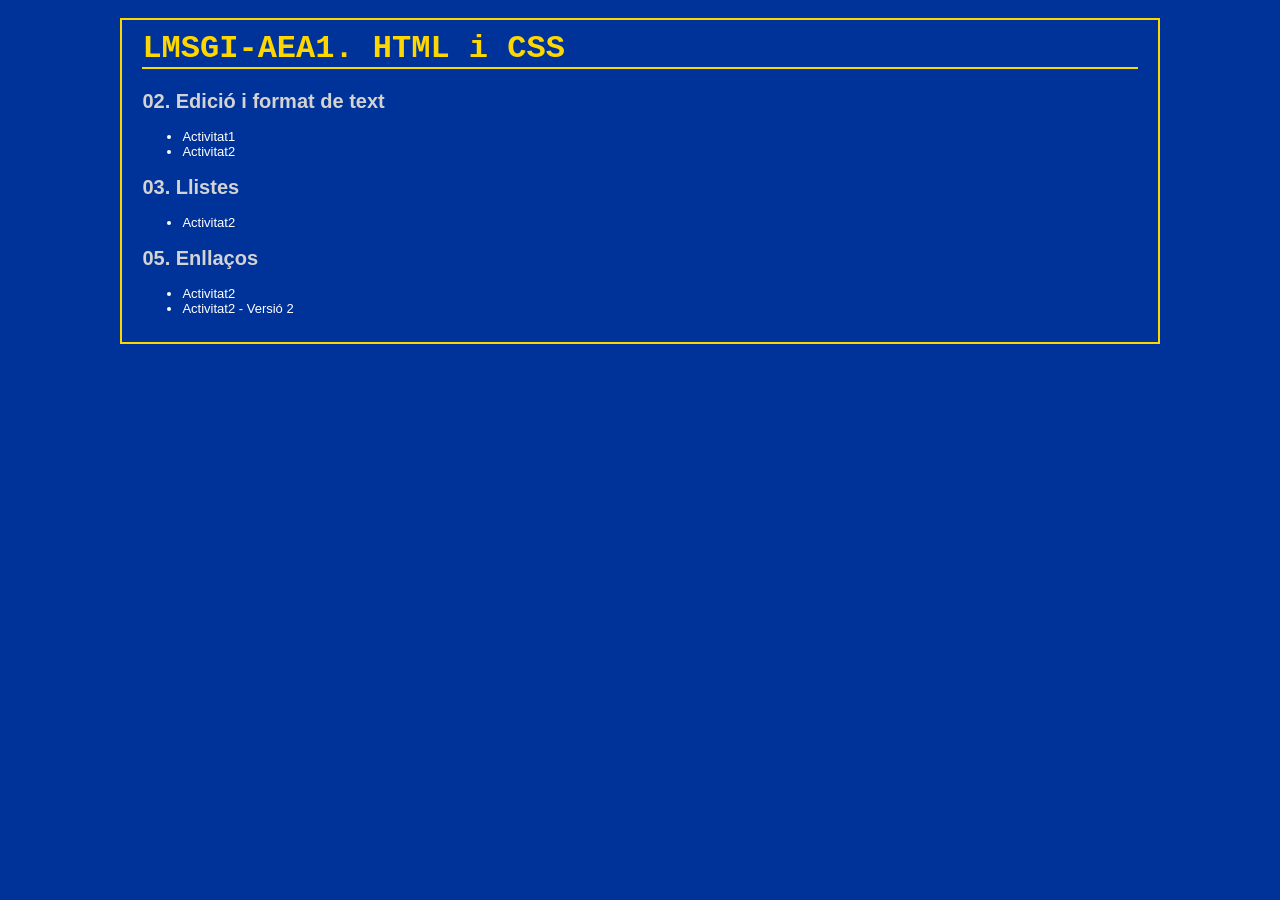
==== index.html @ 747fed32 "activitats lmsgi aea1" ====
<!DOCTYPE html>
<html>
<head>
<meta charset="UTF-8">
<title>LMSGI AEA1</title>
<link rel="stylesheet" href="index.css">
</head>
<body>

<!-- pagina index amb els enllaços a totes les activitats -->
<div class="contenidor">

    <h1>LMSGI-AEA1. HTML i CSS</h1>

    <h2>02. Edició i format de text</h2>
    <ul>
        <li><a href="02_Text/activitats/activitat1/activitat1text.html">Activitat1</a></li>
        <li><a href="02_Text/activitats/activitat2/activitat2text.html">Activitat2</a></li>
    </ul>

    <h2>03. Llistes</h2>
    <ul>
        <li><a href="03_Llistes/activitats/activitat2/activitat2Llistes.html">Activitat2</a></li>
    </ul>

    <h2>05. Enllaços</h2>
    <ul>
        <li><a href="05_Enllacos/activitats/activitat2/activitat2Enllacos.html">Activitat2</a></li>
        <li><a href="05_Enllacos/activitats/activitat2/versio2/spiderman.html">Activitat2 - Versió 2</a></li>
    </ul>

</div>

</body>
</html>
---- index.css ----
/* fons blau */
body {
    background-color: #003399;
    padding: 10px;
}

/* caixa amb la vora daurada */
.contenidor {
    border: 2px solid gold;
    width: 80%;
    margin: auto;
    padding: 10px 20px;
}

h1 {
    color: gold;
    font-family: "Courier New";
    border-bottom: 2px solid gold;
    margin-top: 0px;
}

h2 {
    color: lightgray;
    font-family: Arial;
    font-size: 20px;
    margin-bottom: 5px;
}

li {
  color: white;
  font-family: Arial;
  font-size: 13px;
}

/* enllaços en blanc */
a {
    color: white;
    text-decoration: none;
    display: block;
}

/* quan passa el ratoli canvia el color */
a:hover {
    color: blue;
    background-color: white;
}
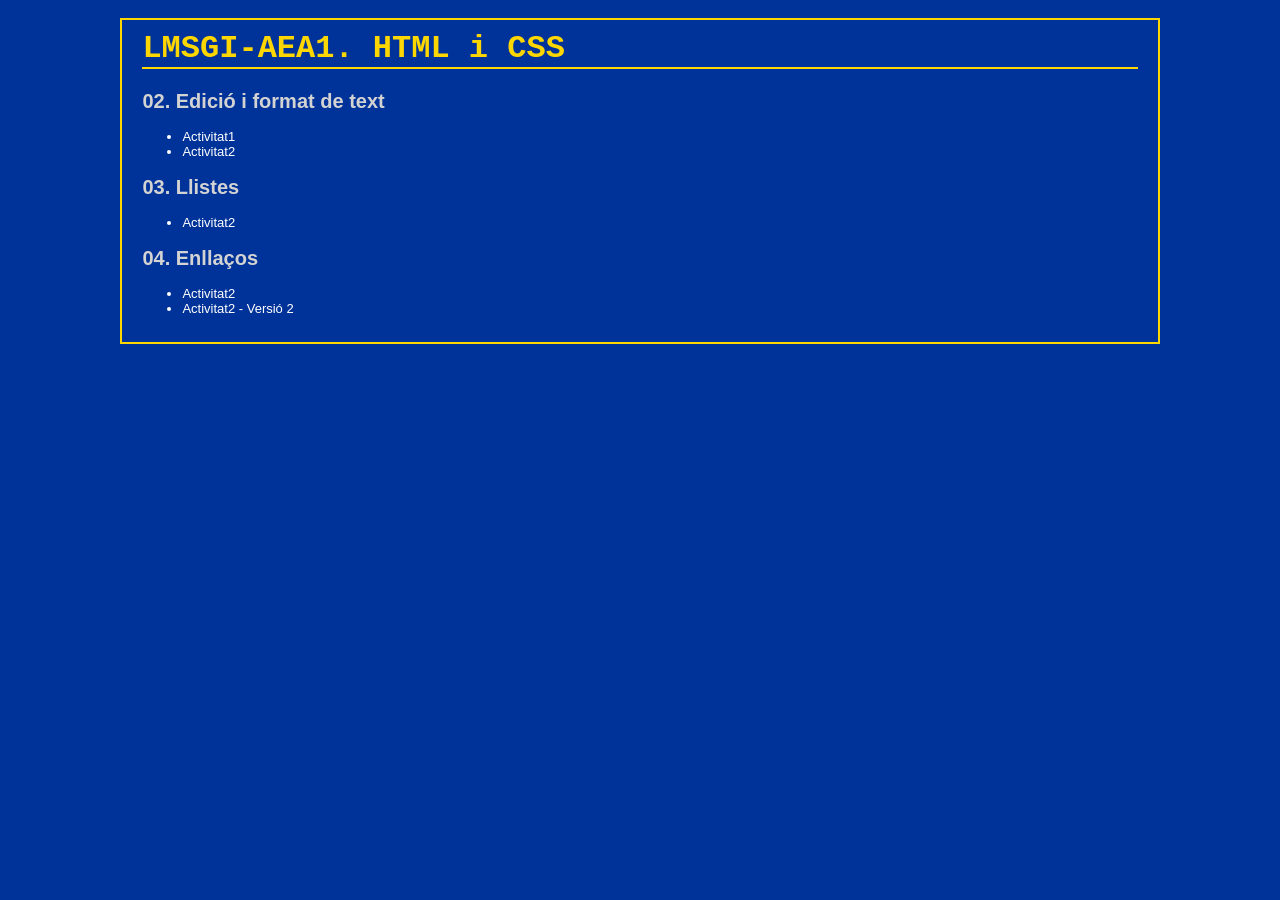
==== commit a1a0f24b: "enllaços passa a ser la 04" ====
--- a/index.html
+++ b/index.html
@@ -23,10 +23,10 @@
         <li><a href="03_Llistes/activitats/activitat2/activitat2Llistes.html">Activitat2</a></li>
     </ul>
 
-    <h2>05. Enllaços</h2>
+    <h2>04. Enllaços</h2>
     <ul>
-        <li><a href="05_Enllacos/activitats/activitat2/activitat2Enllacos.html">Activitat2</a></li>
-        <li><a href="05_Enllacos/activitats/activitat2/versio2/spiderman.html">Activitat2 - Versió 2</a></li>
+        <li><a href="04_Enllacos/activitats/activitat2/activitat2Enllacos.html">Activitat2</a></li>
+        <li><a href="04_Enllacos/activitats/activitat2/versio2/spiderman.html">Activitat2 - Versió 2</a></li>
     </ul>
 
 </div>
